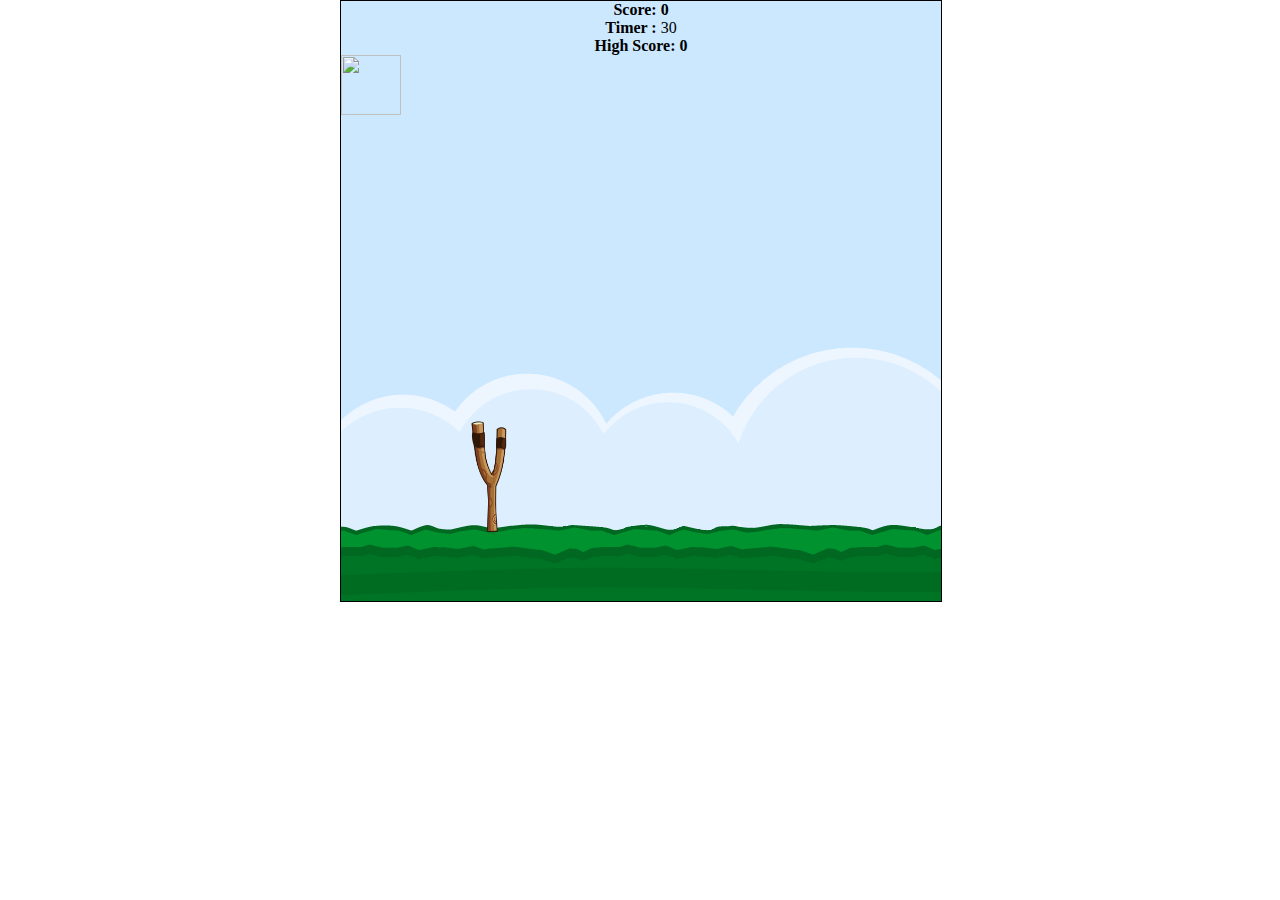
==== index.html @ c666437b "uppdated" ====
<!DOCTYPE html>
<html lang="en" dir="ltr">
  <head>
    <meta charset="utf-8">
    <link rel="stylesheet" href="index.css">

    <title>Angry Bird</title>
    <link rel="stylesheet" href="https://stackpath.bootstrapcdn.com/bootstrap/4.1.3/css/bootstrap.min.css"
     integrity="sha384-MCw98/SFnGE8fJT3GXwEOngsV7Zt27NXFoaoApmYm81iuXoPkFOJwJ8ERdknLPMO" crossorigin="anonymous">
    <link rel="stylesheet" href="index.css">

  </head>
  <body>
    <audio id="audio2" src="audio2.mp3" type="audio/ogg"></audio>
    <div id="canvas" class="container">
           
            <div class="row HUD">
              <div id="button" class="col-4 ">    
                 <b class="score"> Score: <span id='scoreDisplay'>0</span> </b></div>
              <div class="col-md-4"><b> Timer : </b><span id="timer">30</span>
      
              </div>
    
              <div class="col-4">
                <b class="HScore">High Score: <span id='highScoreDisplay'>0</span></b>
              </div>
    
              <div id="button" class="col-4"></div>
            </div>
      <div id="first" class="object"><img src="https://media.giphy.com/media/xUPGciNqVnV8qHPKNi/giphy.gif"></div>

 </body>
    

    <div id="gameover"><a href="javascript:gameover()"></a></div></div>
  <script src="index.js"></script>
  <audio  autoplay source src="audio.mp3" type="audio/ogg"></audio>
  </body>
</html>
---- index.css ----
body {
    width: 600px;
    height: 600px;
    margin: 0px auto;
  
    
}


.Gameo
div {
    cursor: url(http://www.rw-designer.com/cursor-extern.php?id=47970), auto;

}


.container {
    border: 1px solid black;
    width: 100%;
    height: 100%;
    position: relative;
    /* background-color: pink; */
    background-image: url("Images/img3.png");
    text-align: center;
    margin: auto; 
    cursor: url(http://www.rw-designer.com/cursor-extern.php?id=47970), auto;
    }
.object {
    width: 52px;
    height: 52px;
    left: 0px;
    position: absolute;
}
.object img{
    width: 60px;
    height: 60px;

    



/*    @-webkit-keyframes imgFade
{
        from {background: #FFF;}
        to {background: url(imagehere.jpg) 0 -120px;}
    }

    @keyframes imgFade
{
        from {background: #FFF;}
        to {background: url(img3.png) 0 -120px;}
    }
} *
---- index.css ----
body {
    width: 600px;
    height: 600px;
    margin: 0px auto;
  
    
}


.Gameo
div {
    cursor: url(http://www.rw-designer.com/cursor-extern.php?id=47970), auto;

}


.container {
    border: 1px solid black;
    width: 100%;
    height: 100%;
    position: relative;
    /* background-color: pink; */
    background-image: url("Images/img3.png");
    text-align: center;
    margin: auto; 
    cursor: url(http://www.rw-designer.com/cursor-extern.php?id=47970), auto;
    }
.object {
    width: 52px;
    height: 52px;
    left: 0px;
    position: absolute;
}
.object img{
    width: 60px;
    height: 60px;

    



/*    @-webkit-keyframes imgFade
{
        from {background: #FFF;}
        to {background: url(imagehere.jpg) 0 -120px;}
    }

    @keyframes imgFade
{
        from {background: #FFF;}
        to {background: url(img3.png) 0 -120px;}
    }
} *
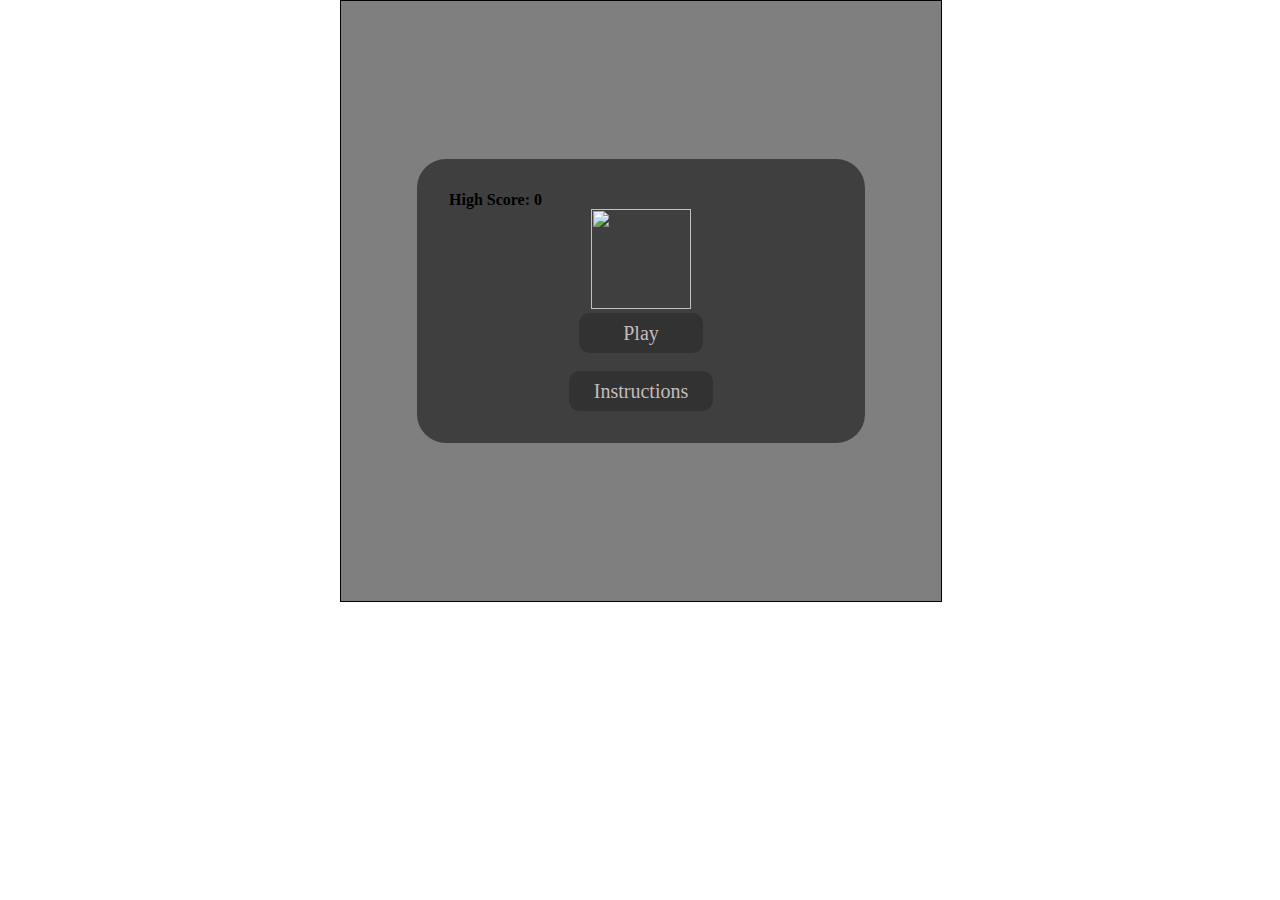
==== commit b56a7cd3: "updated name" ====
--- a/index.html
+++ b/index.html
@@ -1,39 +1,44 @@
-<!DOCTYPE html>
-<html lang="en" dir="ltr">
-  <head>
-    <meta charset="utf-8">
-    <link rel="stylesheet" href="index.css">
-
-    <title>Angry Bird</title>
-    <link rel="stylesheet" href="https://stackpath.bootstrapcdn.com/bootstrap/4.1.3/css/bootstrap.min.css"
-     integrity="sha384-MCw98/SFnGE8fJT3GXwEOngsV7Zt27NXFoaoApmYm81iuXoPkFOJwJ8ERdknLPMO" crossorigin="anonymous">
-    <link rel="stylesheet" href="index.css">
-
-  </head>
-  <body>
-    <audio id="audio2" src="audio2.mp3" type="audio/ogg"></audio>
-    <div id="canvas" class="container">
-           
-            <div class="row HUD">
-              <div id="button" class="col-4 ">    
-                 <b class="score"> Score: <span id='scoreDisplay'>0</span> </b></div>
-              <div class="col-md-4"><b> Timer : </b><span id="timer">30</span>
-      
-              </div>
-    
-              <div class="col-4">
-                <b class="HScore">High Score: <span id='highScoreDisplay'>0</span></b>
-              </div>
-    
-              <div id="button" class="col-4"></div>
-            </div>
-      <div id="first" class="object"><img src="https://media.giphy.com/media/xUPGciNqVnV8qHPKNi/giphy.gif"></div>
-
- </body>
-    
-
-    <div id="gameover"><a href="javascript:gameover()"></a></div></div>
-  <script src="index.js"></script>
-  <audio  autoplay source src="audio.mp3" type="audio/ogg"></audio>
-  </body>
-</html>
+<!DOCTYPE html>
+<html>
+<head>
+    <meta charset="utf-8" />
+    <meta http-equiv="X-UA-Compatible" content="IE=edge">
+    <title>Shoot Angry Bird </title>
+    <meta name="viewport" content="width=device-width, initial-scale=1">
+    <link rel="stylesheet" href="CSS/style2.css">
+</audio>
+<script src="index.js"></script>
+</head>
+<body>
+    <audio  autoplay source src="Audio/audio.mp3" type="audio/ogg">
+
+    </audio>
+    
+  <div class="modal">  
+
+      <div class="modal-content">
+        <div class="HScore"><b>High Score: <span id='highScoreDisplay'>0</span> </b></div>
+        <img src="Images/angrybird.gif" id ="logo">
+        
+        <div class="row">
+          <div id="play"></div>
+          <a href=maingame.html style="color: #c4bcbc"> Play</a>
+        </div><br>
+
+        <!-- <div class="Highscore">
+            <a href=index.html style="color: #c4bcbc"> Highscore </a>
+        </div><br> -->
+        <div class="Information">
+            <a href=instruction.html style="color: #c4bcbc"> Instructions </a>
+        </div>
+          
+      </div>
+      <a href="javascript:gameover()"></a><p id="gameo"></p>
+
+      <audio  autoplay source src="Aduio/audio.mp3" type="audio/ogg">
+
+      </audio>
+      <script src="js/main.js"></script>
+
+</body>
+</html>--- a/CSS/style2.css
+++ b/CSS/style2.css
@@ -0,0 +1,132 @@
+body {
+    width: 600px;
+    height: 600px;
+    margin: 0px auto;   
+}
+
+div {
+    cursor: url(http://www.rw-designer.com/cursor-extern.php?id=47970), auto;
+
+}
+
+.modal{
+border: 1px solid black;
+width: 100%;
+height: 100%;
+position: relative;
+/* background-color: grey; */
+background-image: url("../Images/7.png"); 
+background-color: rgba(0, 0, 0, 0.5);   
+text-align: center;
+
+margin: auto;
+}
+
+.modal-content {
+    position: absolute;
+    top: 50%;
+    left: 50%;
+    transform: translate(-50%, -50%);
+    background-color: white;
+    padding: 2rem ;
+    width: 24rem;
+    border-radius: 1.8rem;
+    background-color: rgba(0, 0, 0, 0.5);  
+
+}
+#logo{
+background-image: 20px;
+}
+
+.row {
+    /* border: 1px solid black; */
+    text-align: center;
+    /* color: blue; */
+    margin: auto;
+    width: 7.8rem;
+    line-height: 2.5rem;
+    font-size: 20px;
+    text-align: center;
+    cursor: url(http://www.rw-designer.com/cursor-extern.php?id=47970), auto;    
+    border-radius: 0.65rem; 
+    background-color: rgba(0, 0, 0, 0.2);  
+}
+.Information{
+
+    text-align: center;
+    margin: auto;
+    width: 9rem;
+    line-height: 2.5rem;
+    text-align: center;
+    cursor: url(http://www.rw-designer.com/cursor-extern.php?id=47970), auto;    
+    background-color: rgba(0, 0, 0, 0.2); 
+    border-radius: .65rem; 
+    text-decoration: none;
+    font-size: 20px;
+
+}
+a{
+    text-decoration:none;
+    cursor: url(http://www.rw-designer.com/cursor-extern.php?id=47970), auto;   
+    font-family:verdana;
+
+
+}
+.Highscore{
+    text-align: center;
+    /* color: blue; */
+    margin: auto;
+    width: 8rem;
+    line-height: 2.5rem;
+    font-size: 20px;
+    text-align: center;
+    cursor: url(http://www.rw-designer.com/cursor-extern.php?id=47970), auto;    
+    border-radius: 0.65rem; 
+    background-color: rgba(0, 0, 0, 0.2);  
+    
+}
+.Information:hover, .Highscore:hover, .row:hover
+{
+    color:#DDD;
+    background-color: #999;
+}
+
+#logo{
+    height: 100px;
+    width: 100px;
+
+
+}
+.HScore{
+    text-align: left;
+   block-size: 20%;
+  font-family:verdana;
+
+  
+}
+.Instuct{
+
+ text-align: center;
+    margin: auto;
+    width: 9rem;
+    line-height: 2.5rem;
+    text-align: center;
+    cursor: url(http://www.rw-designer.com/cursor-extern.php?id=47970), auto;    
+    background-color: rgba(0, 0, 0, 0.2); 
+    border-radius: .65rem; 
+    text-decoration: none;
+    font-size: 20px;
+    font-family:verdana; 
+}
+
+b{
+
+    font-family:verdana; 
+}
+
+#cute{
+
+    height: 100px;
+    width: 100px;
+
+}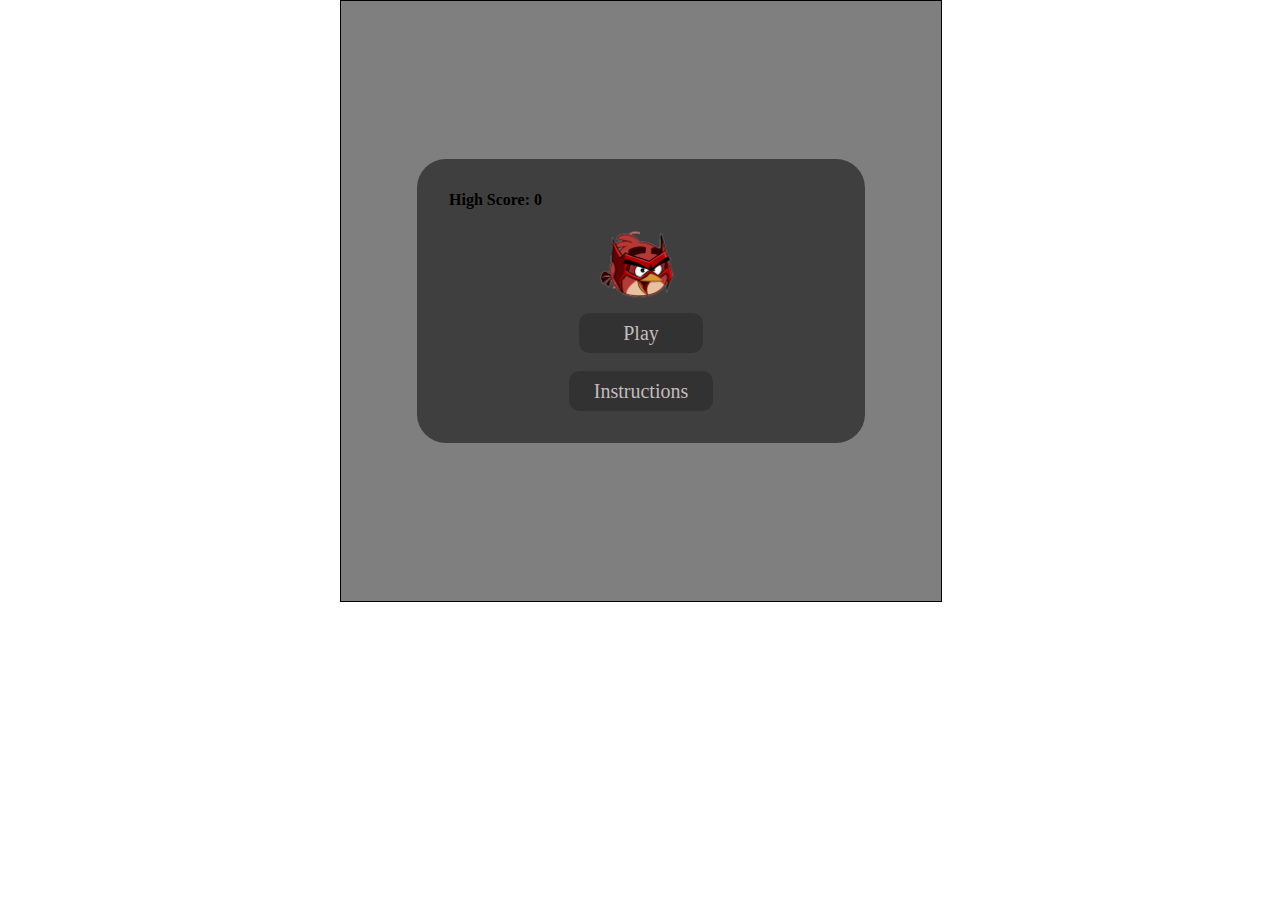
==== commit f1d1181b: "Update index.html" ====
--- a/index.html
+++ b/index.html
@@ -7,7 +7,7 @@
     <meta name="viewport" content="width=device-width, initial-scale=1">
     <link rel="stylesheet" href="CSS/style2.css">
 </audio>
-<script src="index.js"></script>
+<script src="js/index.js"></script>
 </head>
 <body>
     <audio  autoplay source src="Audio/audio.mp3" type="audio/ogg">
@@ -41,4 +41,6 @@
       <script src="js/main.js"></script>
 
 </body>
-</html>+</html>
+</body>
+</html>
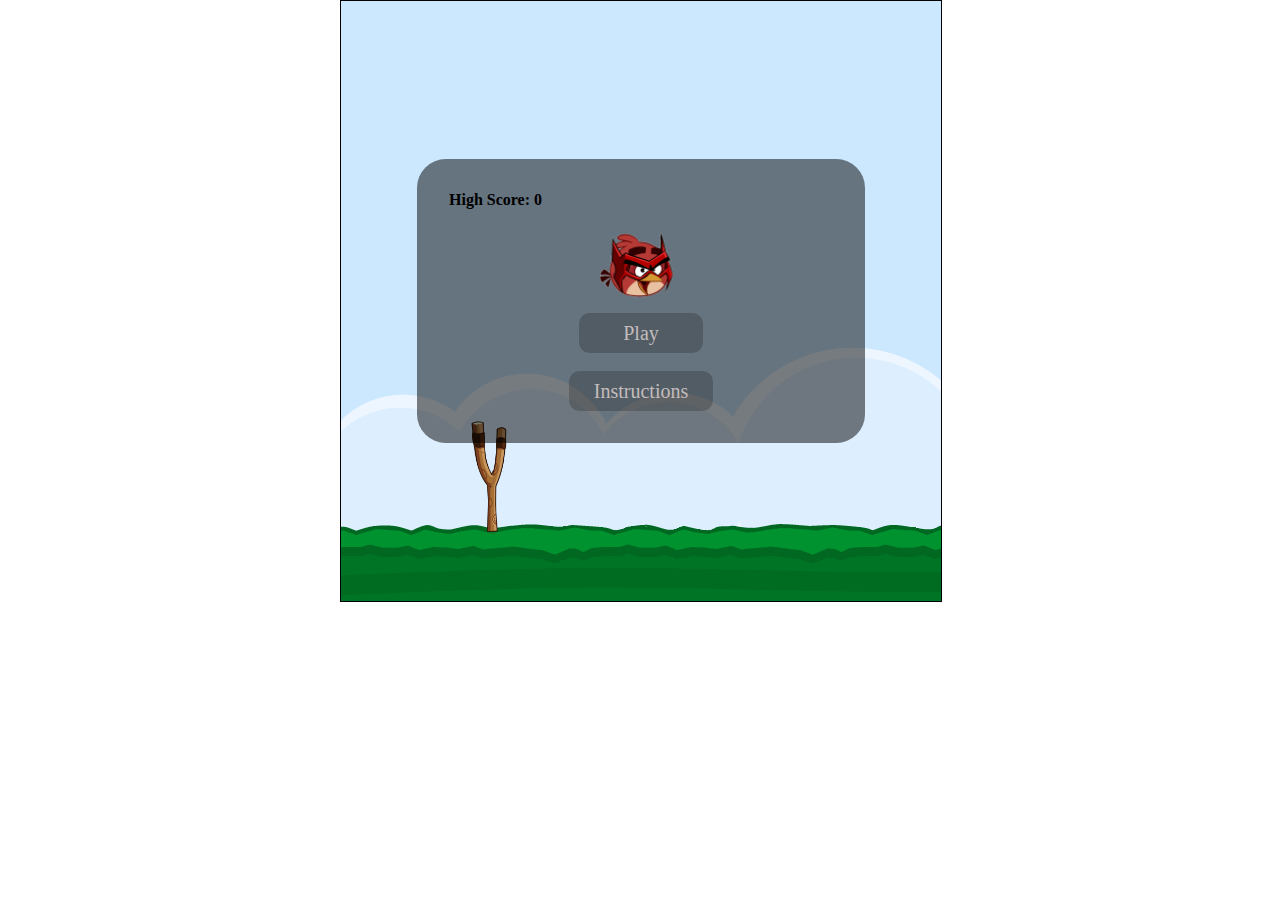
==== commit e3083288: "Update index.html" ====
--- a/index.html
+++ b/index.html
@@ -35,7 +35,7 @@
       </div>
       <a href="javascript:gameover()"></a><p id="gameo"></p>
 
-      <audio  autoplay source src="Aduio/audio.mp3" type="audio/ogg">
+      <audio  autoplay source src="Audio/audio.mp3" type="audio/ogg">
 
       </audio>
       <script src="js/main.js"></script>
--- a/CSS/style2.css
+++ b/CSS/style2.css
@@ -15,7 +15,7 @@
 height: 100%;
 position: relative;
 /* background-color: grey; */
-background-image: url("../Images/7.png"); 
+background-image: url("../Images/img3.png"); 
 background-color: rgba(0, 0, 0, 0.5);   
 text-align: center;
 
@@ -129,4 +129,4 @@
     height: 100px;
     width: 100px;
 
-}+}
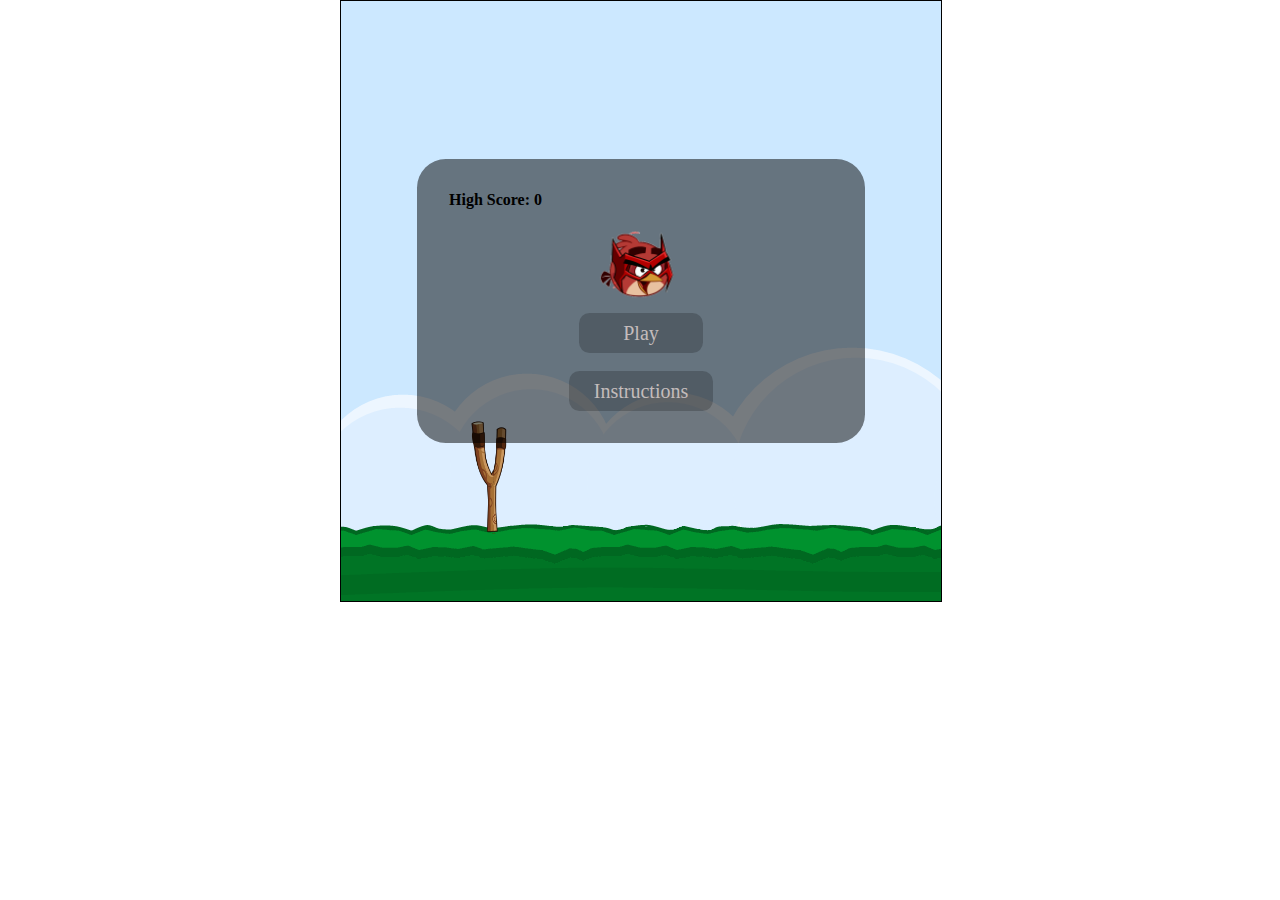
==== commit aa3ffd10: "updated" ====
--- a/index.html
+++ b/index.html
@@ -39,7 +39,6 @@
 
       </audio>
       <script src="js/main.js"></script>
-
 </body>
 </html>
 </body>
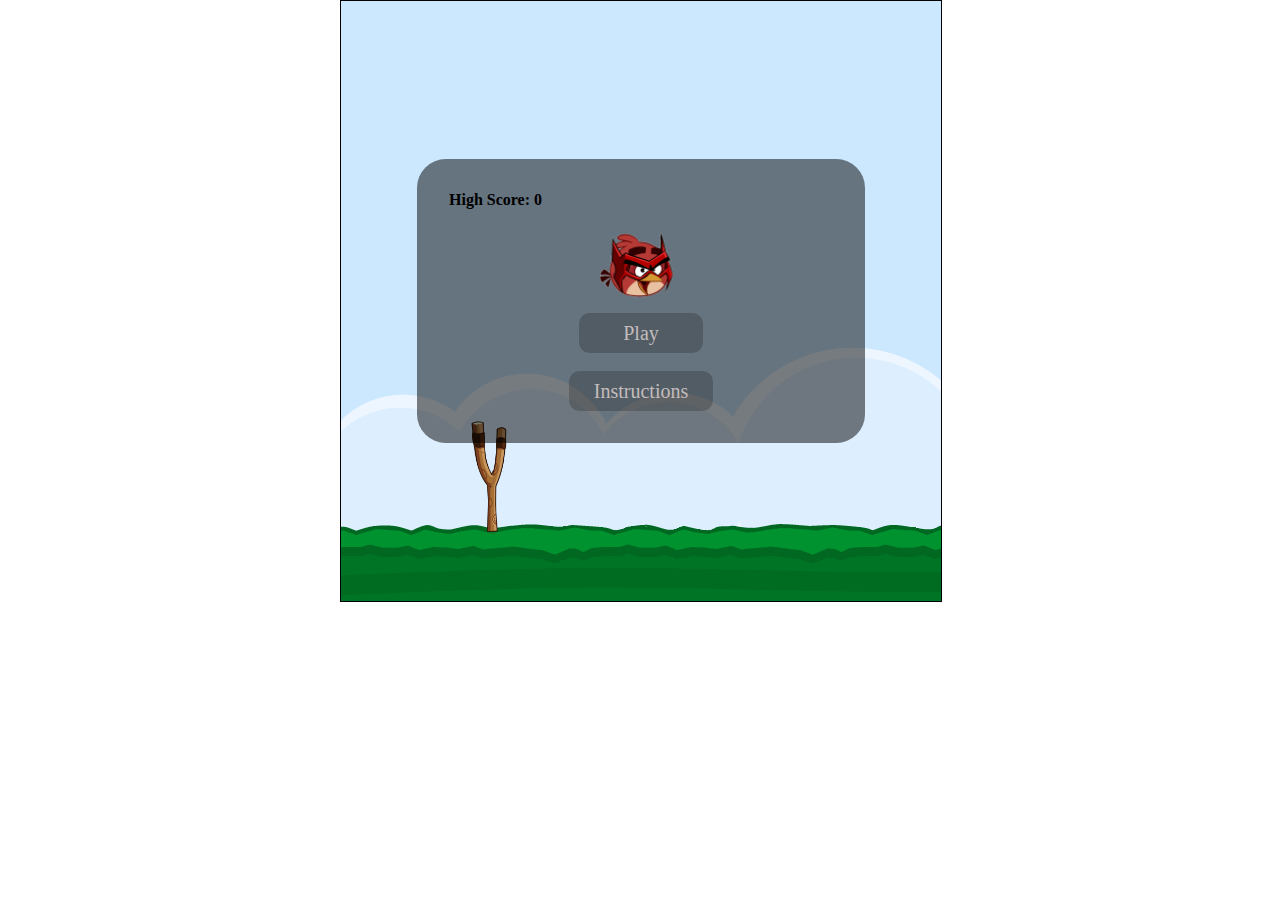
==== commit 63c643c6: "Update index.html" ====
--- a/index.html
+++ b/index.html
@@ -35,7 +35,7 @@
       </div>
       <a href="javascript:gameover()"></a><p id="gameo"></p>
 
-      <audio  autoplay source src="Audio/audio.mp3" type="audio/ogg">
+      <audio  autoplay source src="../Audio/audio.mp3" type="audio/ogg">
 
       </audio>
       <script src="js/main.js"></script>
